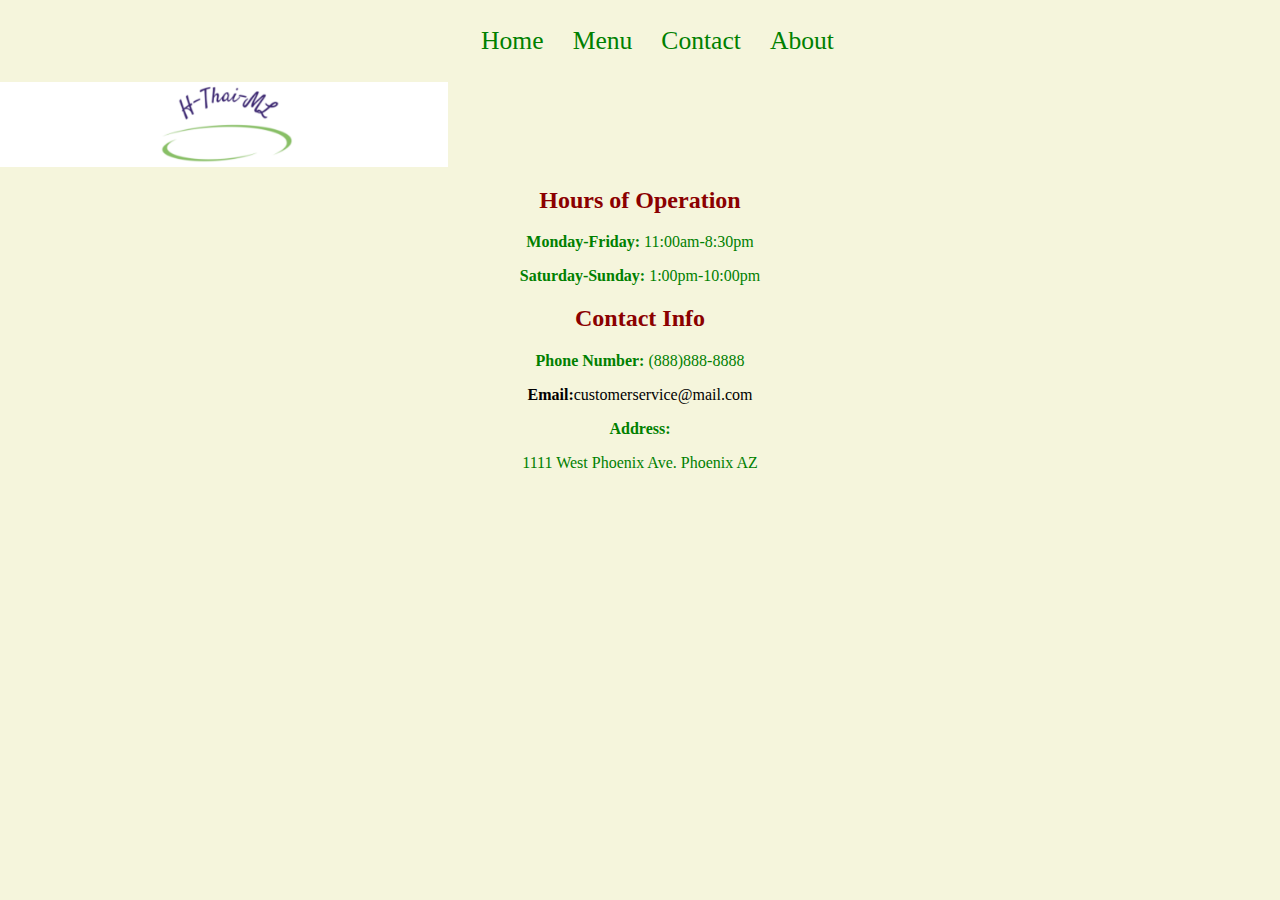
==== contact.html @ a5fa5afe "added code" ====
<!DOCTYPE html>
<html lang="en">
<head>
    <meta charset="UTF-8">
    <meta name="viewport" content="width=device-width, initial-scale=1.0">
    <title>Document</title>
    <link  
    rel="stylesheet" 
    href="https://pro.fontawesome.com/releases/v5.10.0/css/all.css" 
    integrity="sha384-AYmEC3Yw5cVb3ZcuHtOA93w35dYTsvhLPVnYs9eStHfGJvOvKxVfELGroGkvsg+p" 
    crossorigin="anonymous"/>
    <!-- Remember to link to your CSS file! -->
    <link rel="stylesheet" href="assets/css/style.css" type="text/css">
</head>
<body>
    <!-- CONTACT PAGE -->
    <!-- TODO: Navbar here -->
    <nav>
        <ul>
            <li>
            <a href="index.html"> Home</a>
            </li>
            <li> 
                <a href="menu.html">Menu</a>
            </li>
            <li>
                <a href="contact.html">Contact</a>
            </li>
            <li>
                <a href="about.html">About</a>
            </li>
        </ul>
    </nav>
    <!-- TODO: Banner Image here-->
    <div id="banner">
    <img id="banner" alt="Banner logo" src="./assets/images/banner.png">
</div>
    <main>
        <h2>Hours of Operation</h2>
        <p>
            <strong>Monday-Friday:</strong> 11:00am-8:30pm
        </p>
        <p>
            <strong>Saturday-Sunday:</strong> 1:00pm-10:00pm
        </p>
        <h2>Contact Info</h2>
        <p>
            <strong><i class="fa fa-phone"></i>Phone Number:</strong> (888)888-8888
        </p>
            <strong><i class= "fa fa-envelope"></i>Email:</strong>customerservice@mail.com 
        <p>
            <strong> <i class= "fa fa-address-card"></i>Address:</strong>
            </p>
            <p>1111 West Phoenix Ave. Phoenix AZ</p>
            </main>
</body>
</html>
---- assets/css/style.css ----
html,
body {
    margin: 0;
    padding: 0;
    background-color: beige;
    text-align: center;
}

h1,
h2 {
    color: darkred;
}

h3, 
p,
li {
    color: green;
}

img {
    width: 100%;
    height: auto;
    max-width: 100%;
}

main {
    margin: 0 20%;
}

nav {
    background-color: beige;
    padding: 10px;
}

nav ul {
    list-style-type: none;
    text-align: center;
}

nav li {
    display: inline;
}

nav a {
    text-decoration: none;
    font-size: 1.6em;
    color: green;
    margin-right: 25px;
}

nav a:hover {
    color: darkred;
}

#banner {
    width: 35%;
    height: 25%;
    background-color: white;
}
.banner{
    text-align: center;
}

.service {
    display: inline-block;
    background-color: white;
    border: 5px solid green;
    border-radius: 5px;
    color: darkred;
    font-size: 2em;
    padding: 20px;
    margin: 10px;
}

.service2 {
    display: inline-block;
    background-color: white;
    border: 5px solid green;
    border-radius: 5px;
    color: darkred;
    font-size: 2em;
    padding: 20px;
    margin: 10px;
}
.service3 {
    display: inline-block;
    background-color: white;
    border: 5px solid green;
    border-radius: 5px;
    color: darkred;
    font-size: 2em;
    padding: 20px;
    margin: 10px;
}
table {
    border: 3px solid black;
    width: 100%;
}
  
td,
th {
    border: 1px solid black;
    padding: 5px;
}
nav {
    width: 100%;
}

.service {
    display: inline-block;
    text-align: center;
}
.service2 {
    display: inline-block;
    text-align: center;
}
.service3 {
    display: inline-block;
    text-align: center;
}
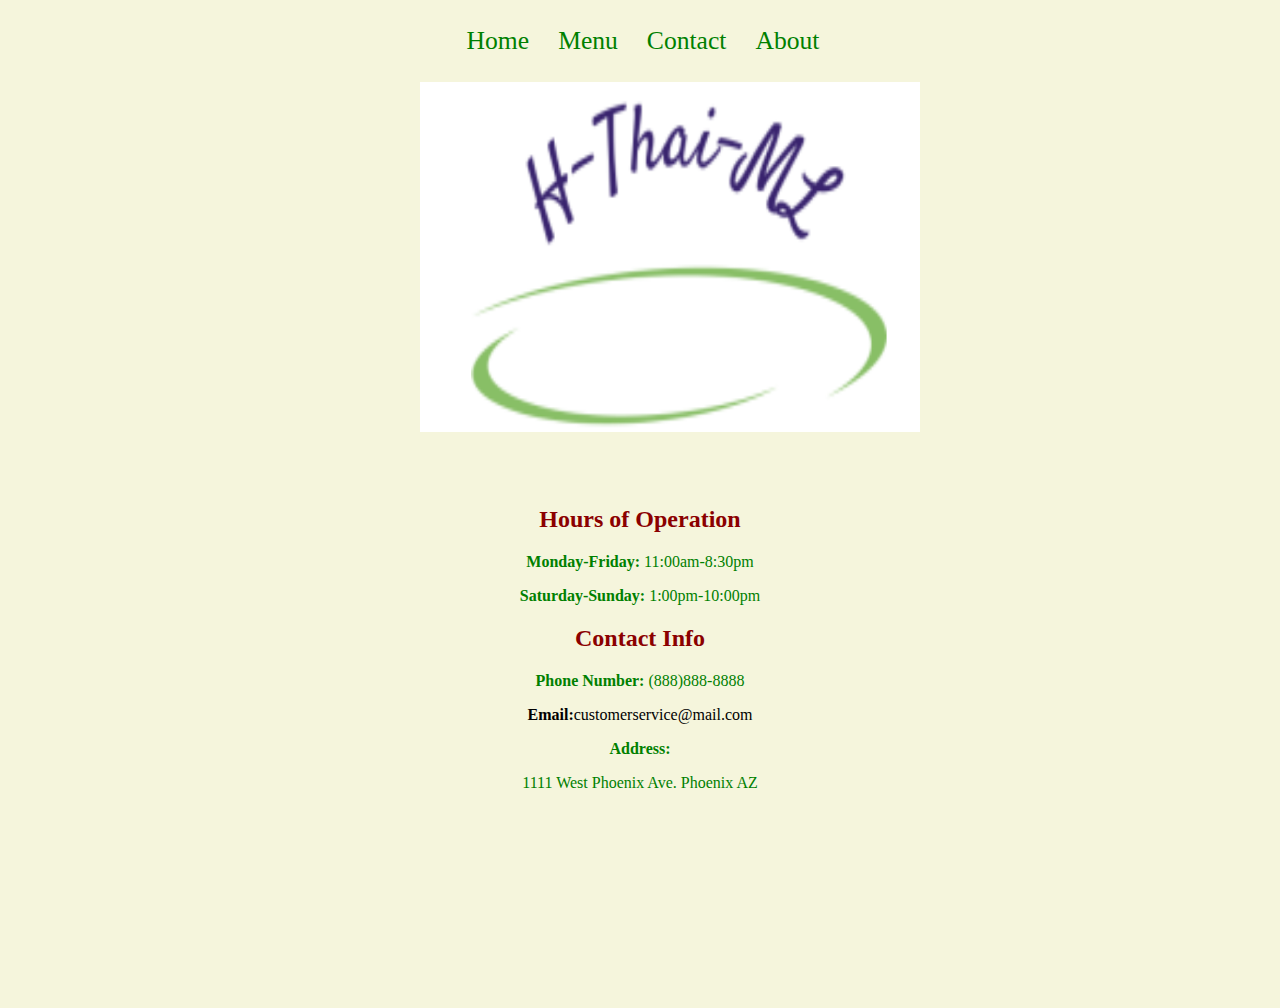
==== commit 75966b9e: "adjust pics" ====
--- a/contact.html
+++ b/contact.html
@@ -32,7 +32,7 @@
         </ul>
     </nav>
     <!-- TODO: Banner Image here-->
-    <div id="banner">
+    <div id="banners">
     <img id="banner" alt="Banner logo" src="./assets/images/banner.png">
 </div>
     <main>
--- a/assets/css/style.css
+++ b/assets/css/style.css
@@ -25,6 +25,10 @@
 
 main {
     margin: 0 20%;
+    padding:200px;
+    padding-top: 50px;
+    padding-left: 0px;
+    padding-right: 0px;
 }
 
 nav {
@@ -53,13 +57,18 @@
 }
 
 #banner {
-    width: 35%;
-    height: 25%;
+    width: 500px;
+    height: 350px;
     background-color: white;
 }
 .banner{
-    text-align: center;
+    padding-right: 130px;
+ 
+    padding-left: 140px;
+    height: 310px;
 }
+    
+
 
 .service {
     display: inline-block;
@@ -117,4 +126,25 @@
 .service3 {
     display: inline-block;
     text-align: center;
+}
+ul li{
+    list-style:none;
+    text-align: center;
+}
+#bannerz{
+    width: 534px;
+    padding-left: 144px;
+}
+#banners{
+    padding-left: 60px;  
+}
+div.banner img{
+   
+    width:700px;
+}
+div#bannerz{
+    padding-left:524px;
+}
+ul{
+padding-left:11px;
 }